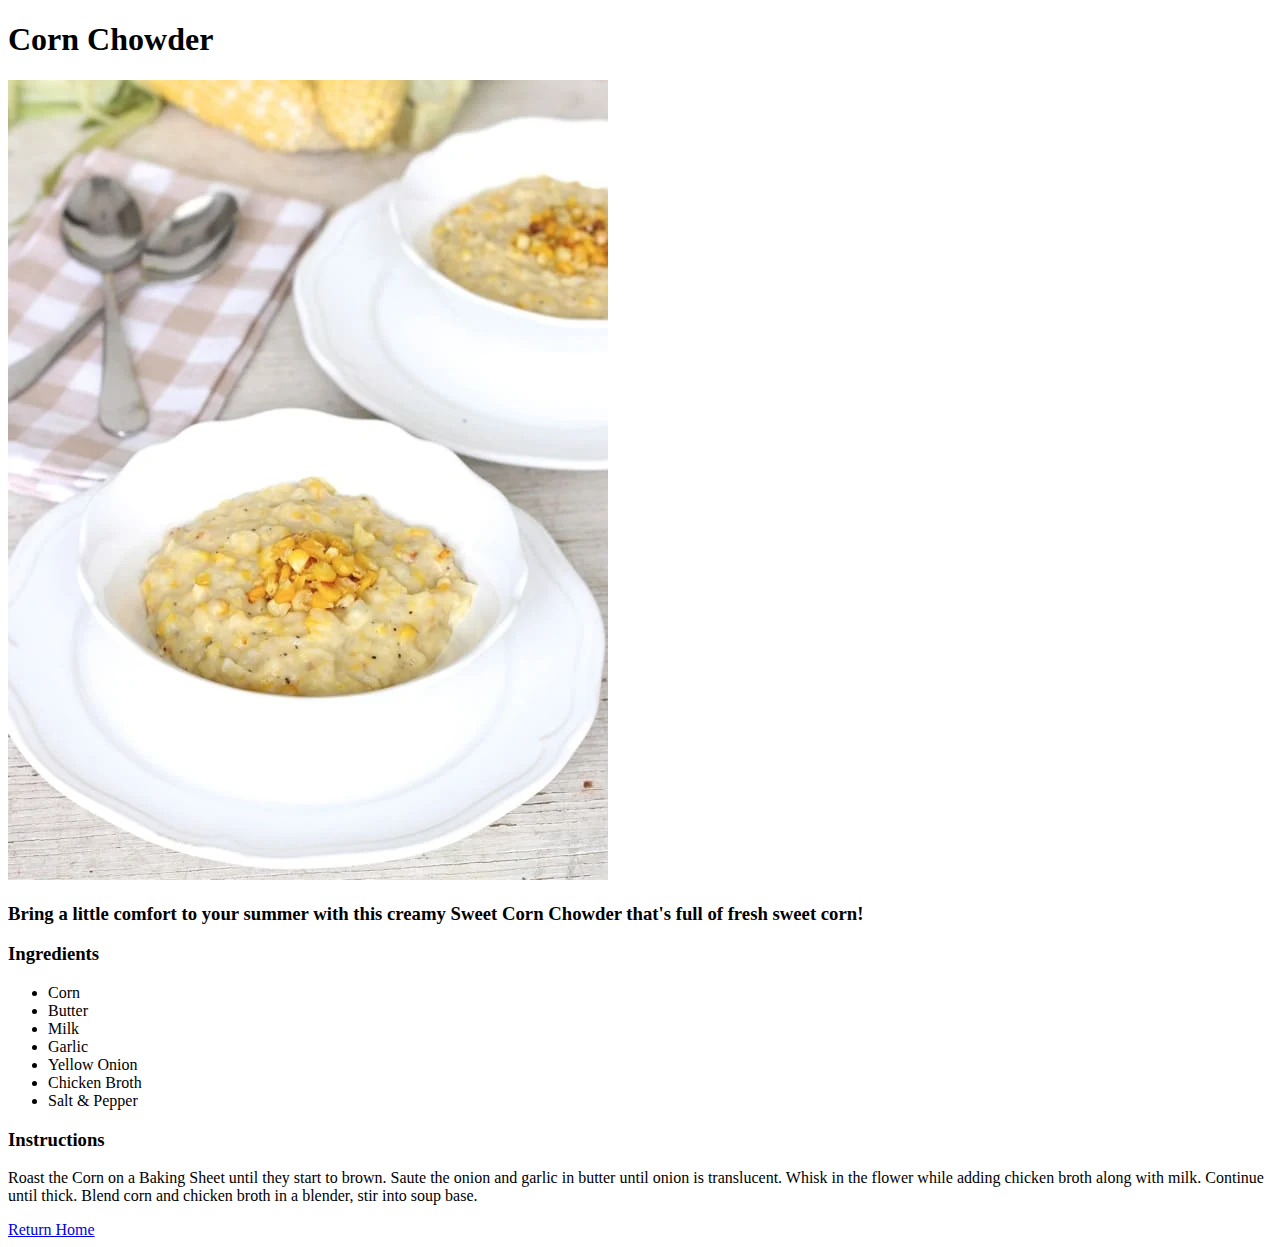
==== recipes/corn_chowder.html @ 34ca5adc "create the initial website with basic content" ====
<!DOCTYPE html>
<html lang="en">
<head>
    <meta charset="UTF-8">
    <meta http-equiv="X-UA-Compatible" content="IE=edge">
    <meta name="viewport" content="width=device-width, initial-scale=1.0">
    <title>Document</title>
</head>
<body>
    <H1>Corn Chowder</H1>
    <div>
        <img src="../images/corn_chowder.jpg">
    </div>
    <H3>
        Bring a little comfort to your summer with this creamy Sweet Corn Chowder that's full of fresh sweet corn!
    </H3>
    <H3>Ingredients</H3>
    <ul>
        <li>Corn</li>
        <li>Butter</li>
        <li>Milk</li>
        <li>Garlic</li>
        <li>Yellow Onion</li>
        <li>Chicken Broth</li>
        <li>Salt & Pepper</li>
    </ul>
    <H3>Instructions</H3>
        <P>
            Roast the Corn on a Baking Sheet until they start to brown. Saute the onion and garlic in butter until onion is translucent. Whisk in the flower while adding chicken broth along with milk. Continue until thick.
            Blend corn and chicken broth in a blender, stir into soup base. 
        </P>
    <a href="../index.html">Return Home</a>
</body>
</html>
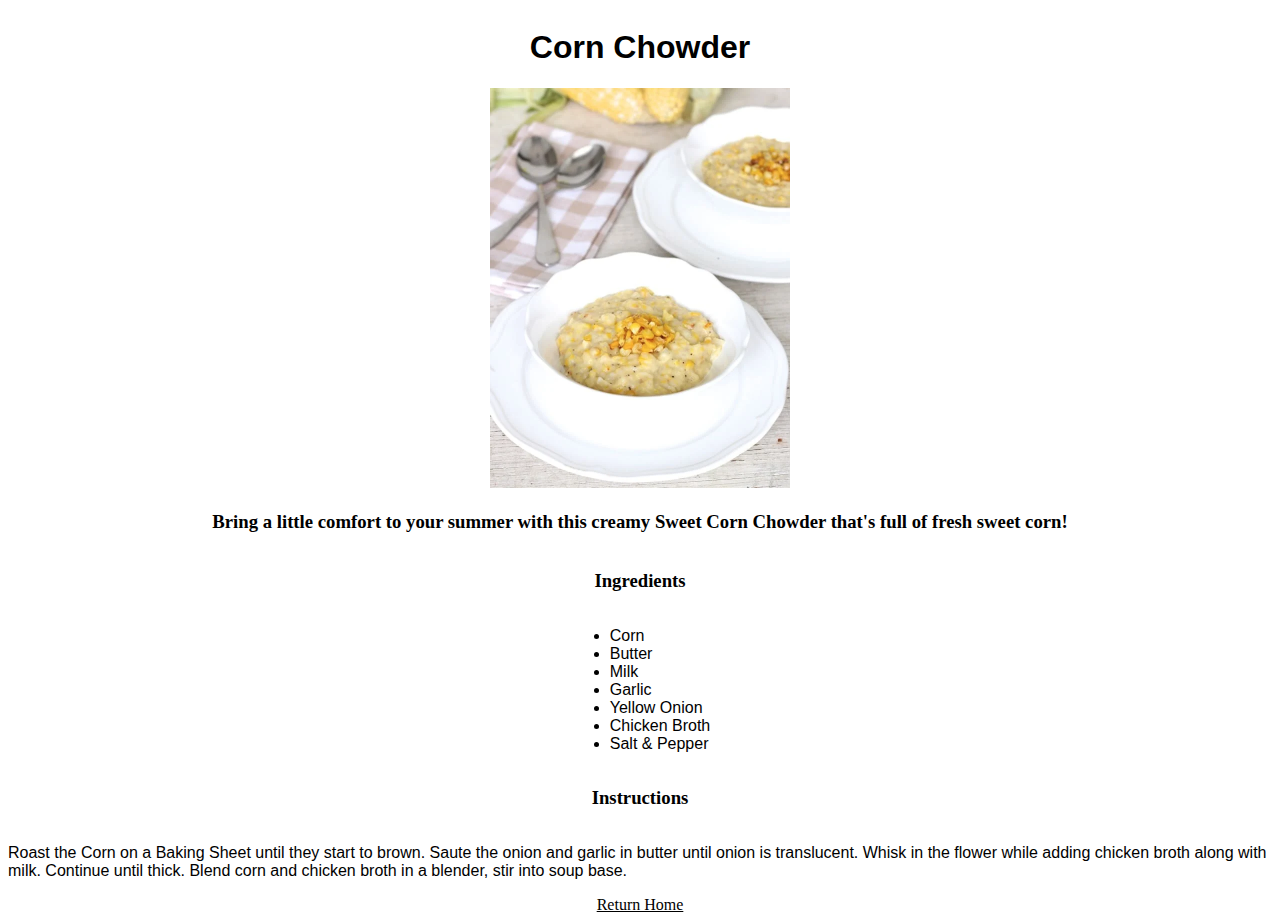
==== commit 318b72b3: "Add some style" ====
--- a/recipes/corn_chowder.html
+++ b/recipes/corn_chowder.html
@@ -5,8 +5,10 @@
     <meta http-equiv="X-UA-Compatible" content="IE=edge">
     <meta name="viewport" content="width=device-width, initial-scale=1.0">
     <title>Document</title>
+
+    <link rel="stylesheet" href="../styles.css">
 </head>
-<body>
+<body class="container">
     <H1>Corn Chowder</H1>
     <div>
         <img src="../images/corn_chowder.jpg">
--- a/styles.css
+++ b/styles.css
@@ -0,0 +1,28 @@
+.container {
+    display: flex;
+    flex-direction: column;
+    justify-content: center;
+    align-items: center;
+}
+
+h1 {
+    font-family: 'Trebuchet MS', 'Lucida Sans Unicode', 'Lucida Grande', 'Lucida Sans', Arial, sans-serif;
+    font-weight: bold;
+}
+
+p {
+    font-family: 'Trebuchet MS', 'Lucida Sans Unicode', 'Lucida Grande', 'Lucida Sans', Arial, sans-serif;
+}
+
+ul {
+    font-family: 'Trebuchet MS', 'Lucida Sans Unicode', 'Lucida Grande', 'Lucida Sans', Arial, sans-serif;
+}
+
+img {
+    height: 400px;
+}
+
+* {
+    color: black;
+    
+}